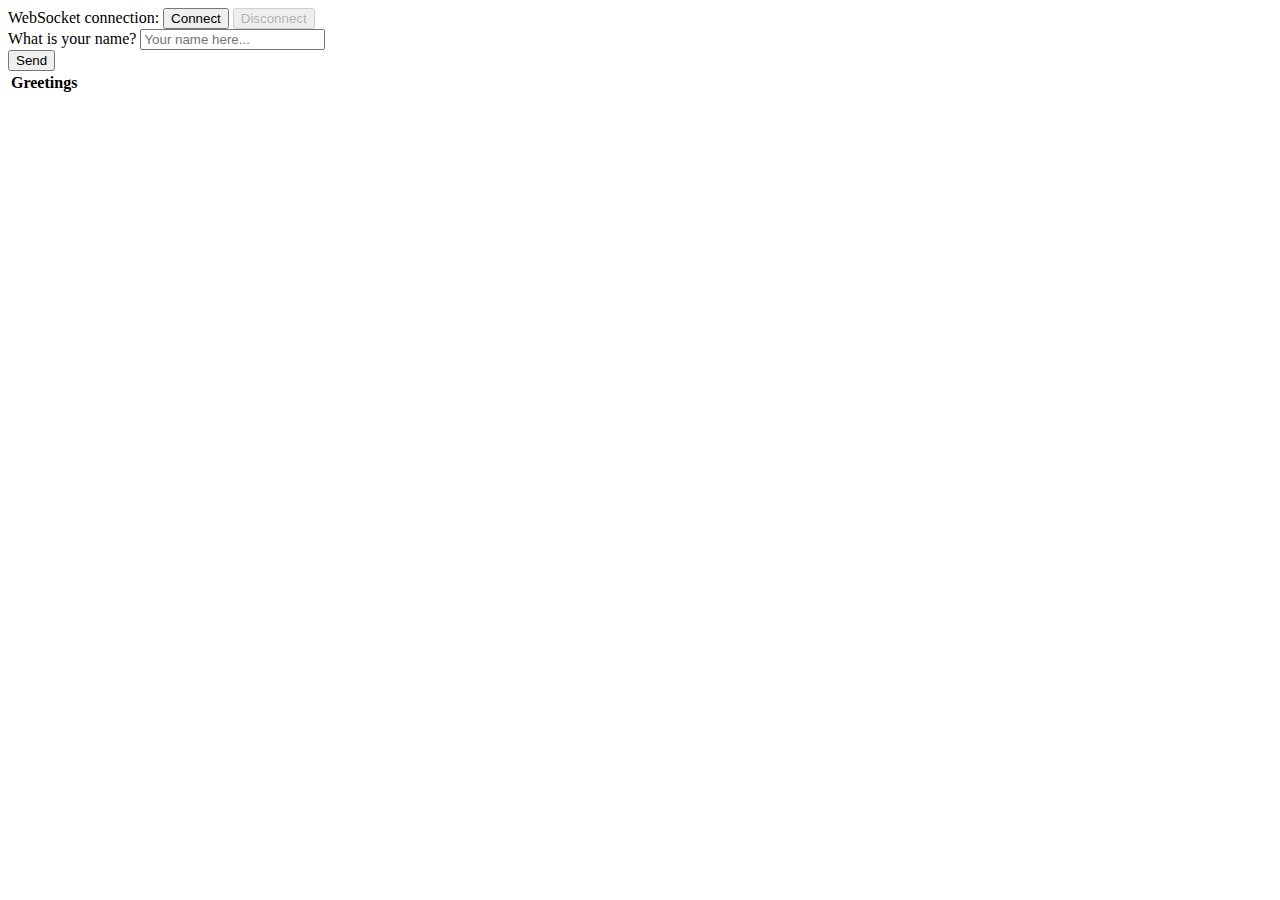
==== src/main/resources/static/index.html @ dc231e18 "Initial web socket" ====
<!DOCTYPE html>
<html>
<head>
    <title>Hello WebSocket</title>
    <link href="/webjars/bootstrap/css/bootstrap.min.css" rel="stylesheet">
    <link href="/main.css" rel="stylesheet">
    <script src="/webjars/jquery/jquery.min.js"></script>
    <script src="/webjars/sockjs-client/sockjs.min.js"></script>
    <script src="/webjars/stomp-websocket/stomp.min.js"></script>
    <script src="/app.js"></script>
</head>
<body>
<noscript><h2 style="color: #ff0000">Seems your browser doesn't support Javascript! Websocket relies on Javascript being
    enabled. Please enable
    Javascript and reload this page!</h2></noscript>
<div id="main-content" class="container">
    <div class="row">
        <div class="col-md-6">
            <form class="form-inline">
                <div class="form-group">
                    <label for="connect">WebSocket connection:</label>
                    <button id="connect" class="btn btn-default" type="submit">Connect</button>
                    <button id="disconnect" class="btn btn-default" type="submit" disabled="disabled">Disconnect
                    </button>
                </div>
            </form>
        </div>
        <div class="col-md-6">
            <form class="form-inline">
                <div class="form-group">
                    <label for="name">What is your name?</label>
                    <input type="text" id="name" class="form-control" placeholder="Your name here...">
                </div>
                <button id="send" class="btn btn-default" type="submit">Send</button>
            </form>
        </div>
    </div>
    <div class="row">
        <div class="col-md-12">
            <table id="conversation" class="table table-striped">
                <thead>
                <tr>
                    <th>Greetings</th>
                </tr>
                </thead>
                <tbody id="greetings">
                </tbody>
            </table>
        </div>
    </div>
</div>
</body>
</html>
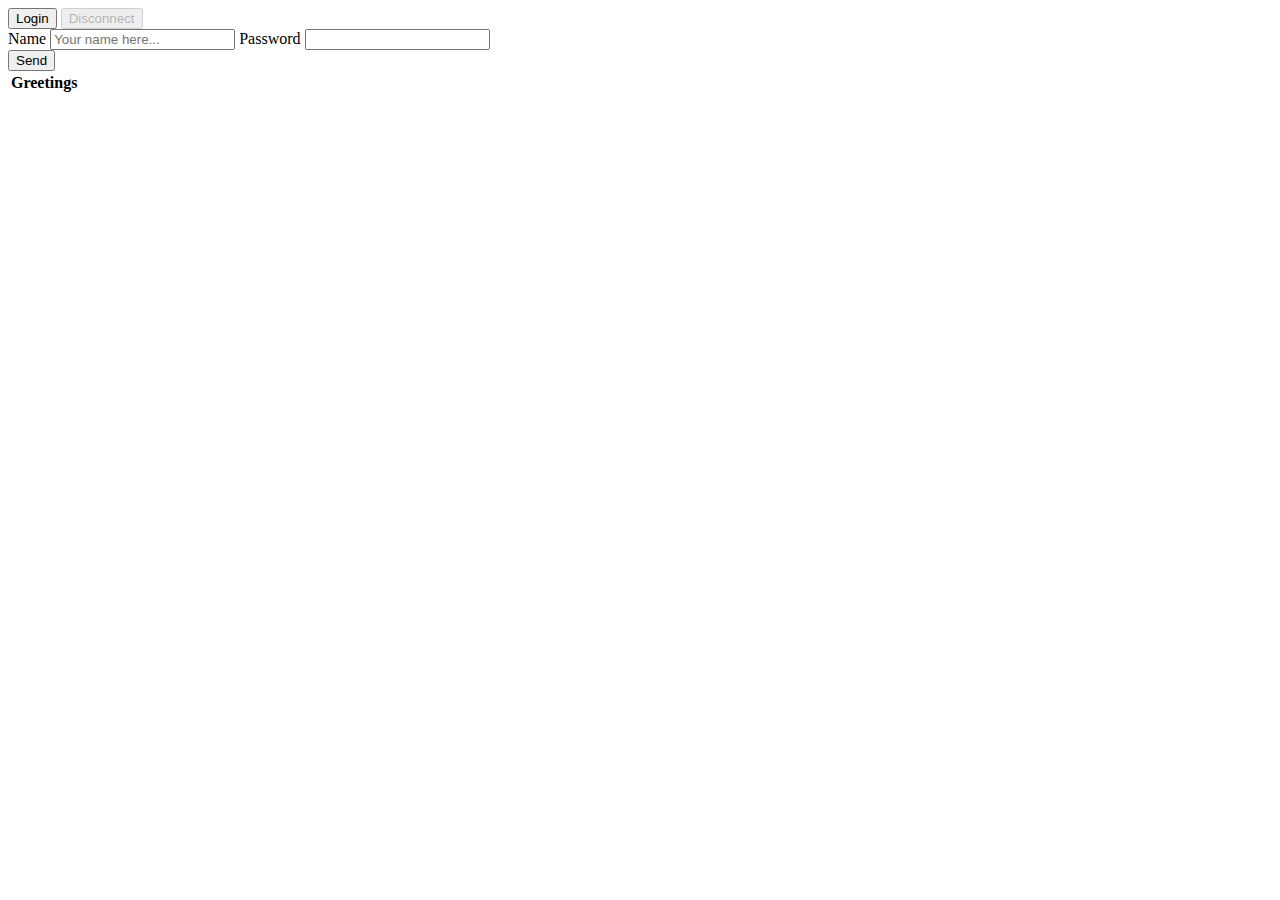
==== commit 63fedc5a: "UI changes" ====
--- a/src/main/resources/static/index.html
+++ b/src/main/resources/static/index.html
@@ -18,8 +18,8 @@
         <div class="col-md-6">
             <form class="form-inline">
                 <div class="form-group">
-                    <label for="connect">WebSocket connection:</label>
-                    <button id="connect" class="btn btn-default" type="submit">Connect</button>
+                    <label for="connect"></label>
+                    <button id="connect" class="btn btn-default" type="submit">Login</button>
                     <button id="disconnect" class="btn btn-default" type="submit" disabled="disabled">Disconnect
                     </button>
                 </div>
@@ -28,8 +28,11 @@
         <div class="col-md-6">
             <form class="form-inline">
                 <div class="form-group">
-                    <label for="name">What is your name?</label>
+                    <label for="name">Name</label>
                     <input type="text" id="name" class="form-control" placeholder="Your name here...">
+                    
+                    <label for="name">Password</label>
+                    <input type="password" id="password" class="form-control" >
                 </div>
                 <button id="send" class="btn btn-default" type="submit">Send</button>
             </form>
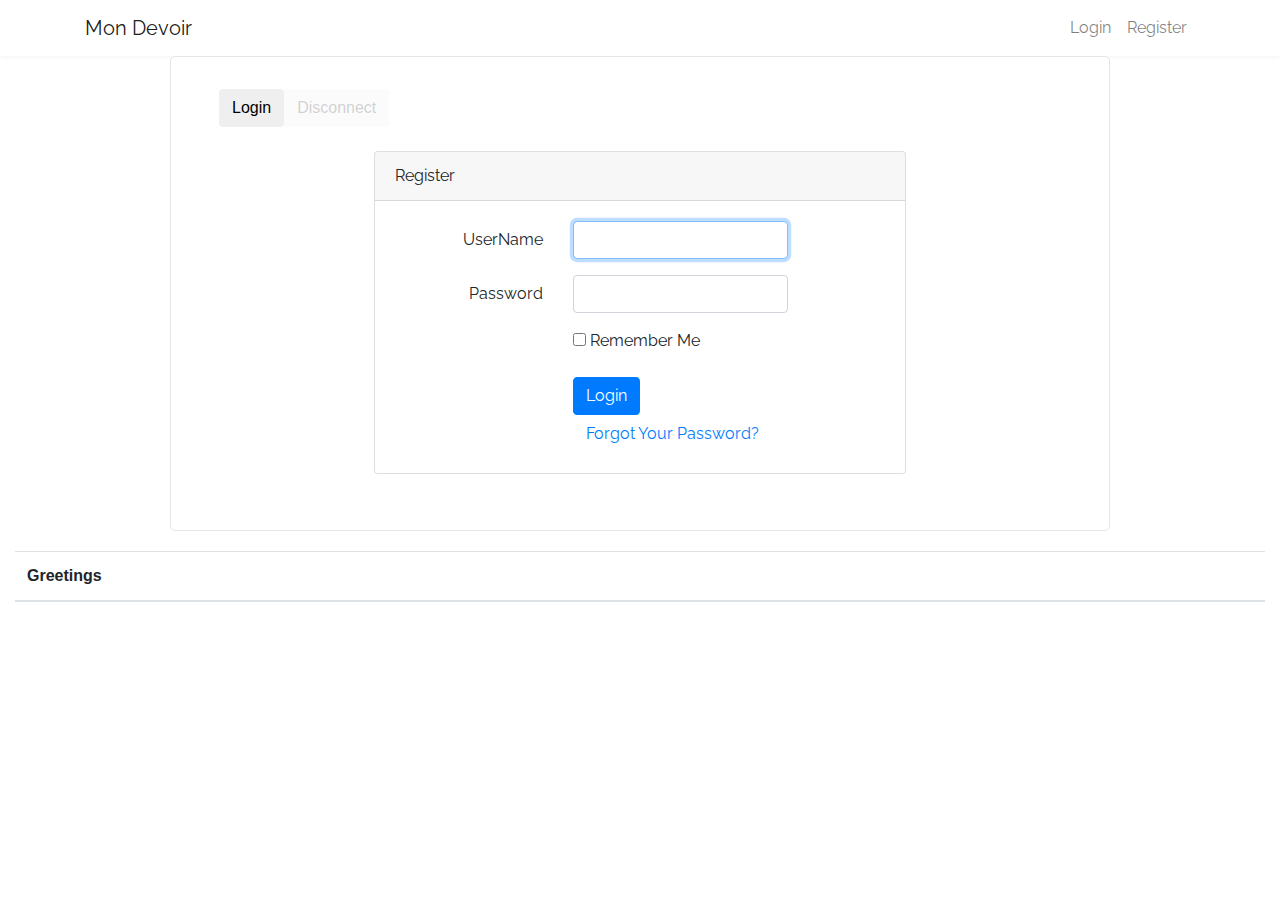
==== commit c4d7cfc5: "new" ====
--- a/src/main/resources/static/index.html
+++ b/src/main/resources/static/index.html
@@ -3,16 +3,59 @@
 <head>
     <title>Hello WebSocket</title>
     <link href="/webjars/bootstrap/css/bootstrap.min.css" rel="stylesheet">
-    <link href="/main.css" rel="stylesheet">
+    <link href="main.css" rel="stylesheet">
     <script src="/webjars/jquery/jquery.min.js"></script>
     <script src="/webjars/sockjs-client/sockjs.min.js"></script>
     <script src="/webjars/stomp-websocket/stomp.min.js"></script>
     <script src="/app.js"></script>
+
+
+  <!-- Required meta tags -->
+    <meta charset="utf-8">
+    <meta name="viewport" content="width=device-width, initial-scale=1, shrink-to-fit=no">
+
+    <!-- Fonts -->
+    <link rel="dns-prefetch" href="https://fonts.gstatic.com">
+    <link href="https://fonts.googleapis.com/css?family=Raleway:300,400,600" rel="stylesheet" type="text/css">
+
+    <link rel="stylesheet" href="style.css">
+
+    <link rel="icon" href="Favicon.png">
+
+    <!-- Bootstrap CSS -->
+    <link rel="stylesheet" href="https://stackpath.bootstrapcdn.com/bootstrap/4.1.3/css/bootstrap.min.css">
+
+
+
 </head>
 <body>
 <noscript><h2 style="color: #ff0000">Seems your browser doesn't support Javascript! Websocket relies on Javascript being
     enabled. Please enable
     Javascript and reload this page!</h2></noscript>
+ <div>
+<nav class="navbar navbar-expand-lg navbar-light navbar-laravel">
+    <div class="container">
+        <a class="navbar-brand" href="#">Mon Devoir</a>
+        <button class="navbar-toggler" type="button" data-toggle="collapse" data-target="#navbarSupportedContent" aria-controls="navbarSupportedContent" aria-expanded="false" aria-label="Toggle navigation">
+            <span class="navbar-toggler-icon"></span>
+        </button>
+
+        <div class="collapse navbar-collapse" id="navbarSupportedContent">
+            <ul class="navbar-nav ml-auto">
+                <li class="nav-item">
+                    <a class="nav-link" href="#">Login</a>
+                </li>
+                <li class="nav-item">
+                    <a class="nav-link" href="#">Register</a>
+                </li>
+            </ul>
+
+        </div>
+    </div>
+</nav>
+</div>
+
+<div class="col-md-12">
 <div id="main-content" class="container">
     <div class="row">
         <div class="col-md-6">
@@ -25,19 +68,58 @@
                 </div>
             </form>
         </div>
-        <div class="col-md-6">
-            <form class="form-inline">
-                <div class="form-group">
-                    <label for="name">Name</label>
-                    <input type="text" id="name" class="form-control" placeholder="Your name here...">
-                    
-                    <label for="name">Password</label>
-                    <input type="password" id="password" class="form-control" >
+</div>
+<main class="login-form">
+    <div class="cotainer">
+        <div class="row justify-content-center">
+            <div class="col-md-8">
+                <div class="card">
+                    <div class="card-header">Register</div>
+                    <div class="card-body">
+                        <form action="" method="">
+                            <div class="form-group row">
+                                <label for="name" class="col-md-4 col-form-label text-md-right">UserName</label>
+                                <div class="col-md-6">
+                                    <input type="text" id="name" class="form-control" name="Your name here..." required autofocus>
+                                </div>
+                            </div>
+
+
+                            <div class="form-group row">
+                                <label for="password" class="col-md-4 col-form-label text-md-right">Password</label>
+                                <div class="col-md-6">
+                                    <input type="password" id="password" class="form-control" name="password" required>
+                                </div>
+                            </div>
+
+                            <div class="form-group row">
+                                <div class="col-md-6 offset-md-4">
+                                    <div class="checkbox">
+                                        <label>
+                                            <input type="checkbox" name="remember"> Remember Me
+                                        </label>
+                                    </div>
+                                </div>
+                            </div>
+
+                            <div class="col-md-6 offset-md-4">
+                                <button type="submit" class="btn btn-primary">
+                                    Login
+                                </button>
+                                <a href="#" class="btn btn-link">
+                                    Forgot Your Password?
+                                </a>
+                            </div>
+                    </div>
+                    </form>
                 </div>
-                <button id="send" class="btn btn-default" type="submit">Send</button>
-            </form>
+            </div>
         </div>
     </div>
+    </div>
+
+</main>
+ 
     <div class="row">
         <div class="col-md-12">
             <table id="conversation" class="table table-striped">
--- a/src/main/resources/static/main.css
+++ b/src/main/resources/static/main.css
@@ -0,0 +1,62 @@
+body {
+    background-color: #f5f5f5;
+}
+
+#main-content {
+    max-width: 940px;
+    padding: 2em 3em;
+    margin: 0 auto 20px;
+    background-color: #fff;
+    border: 1px solid #e5e5e5;
+    -webkit-border-radius: 5px;
+    -moz-border-radius: 5px;
+    border-radius: 5px;
+}
+
+
+@import url(https://fonts.googleapis.com/css?family=Raleway:300,400,600);
+
+
+body{
+    margin: 0;
+    font-size: .9rem;
+    font-weight: 400;
+    line-height: 1.6;
+    color: #212529;
+    text-align: left;
+    background-color: #f5f8fa;
+}
+
+.navbar-laravel
+{
+    box-shadow: 0 2px 4px rgba(0,0,0,.04);
+}
+
+.navbar-brand , .nav-link, .my-form, .login-form
+{
+    font-family: Raleway, sans-serif;
+}
+
+.my-form
+{
+    padding-top: 1.5rem;
+    padding-bottom: 1.5rem;
+}
+
+.my-form .row
+{
+    margin-left: 0;
+    margin-right: 0;
+}
+
+.login-form
+{
+    padding-top: 1.5rem;
+    padding-bottom: 1.5rem;
+}
+
+.login-form .row
+{
+    margin-left: 0;
+    margin-right: 0;
+}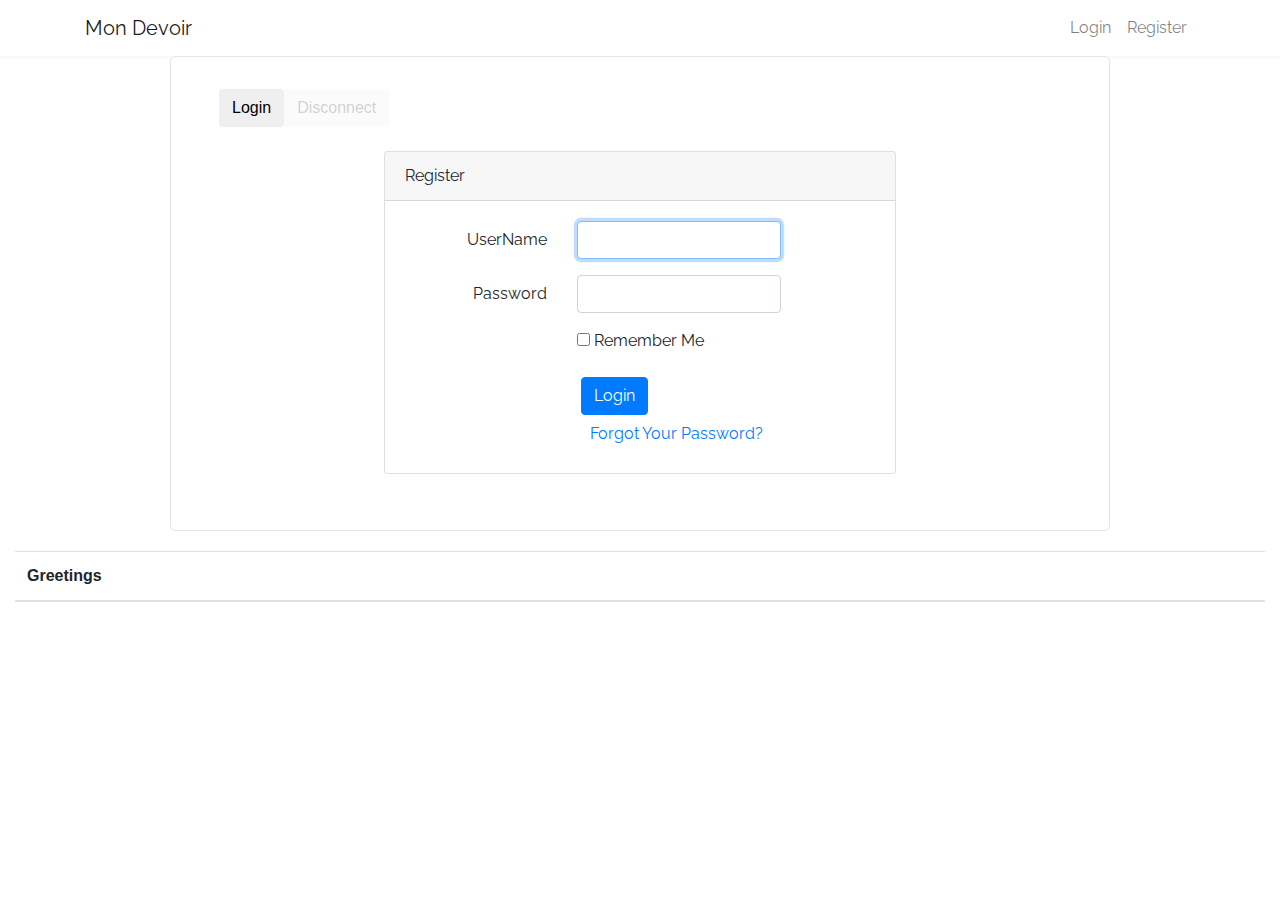
==== commit 255f4efb: "cc" ====
--- a/src/main/resources/static/index.html
+++ b/src/main/resources/static/index.html
@@ -70,7 +70,7 @@
         </div>
 </div>
 <main class="login-form">
-    <div class="cotainer">
+    <div class="container">
         <div class="row justify-content-center">
             <div class="col-md-8">
                 <div class="card">
@@ -103,7 +103,8 @@
                             </div>
 
                             <div class="col-md-6 offset-md-4">
-                                <button type="submit" class="btn btn-primary">
+                                    <label for="connect"></label>
+                                <button type="submit" id="connect" class="btn btn-primary">
                                     Login
                                 </button>
                                 <a href="#" class="btn btn-link">
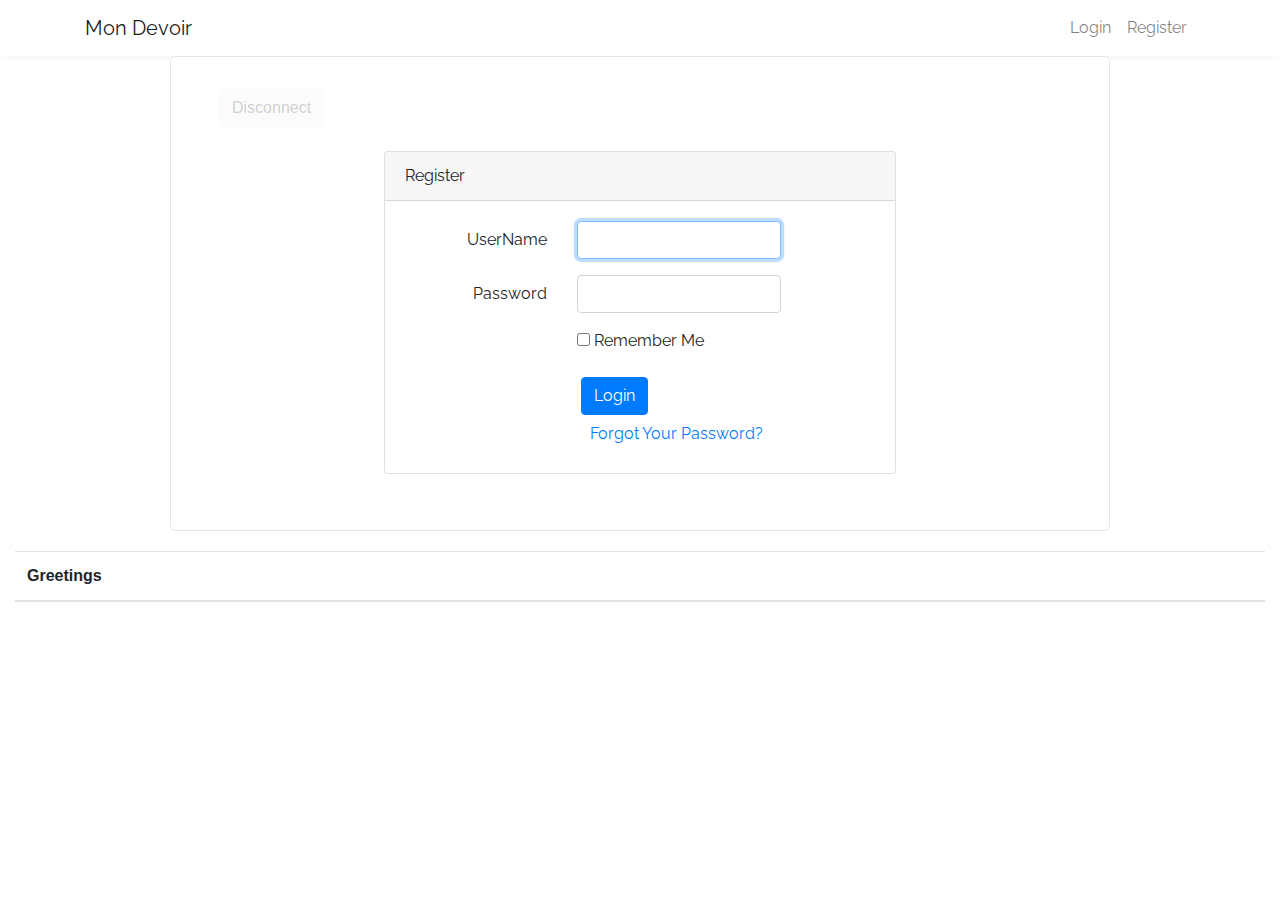
==== commit ffd4e0e4: "WIP1.1" ====
--- a/src/main/resources/static/index.html
+++ b/src/main/resources/static/index.html
@@ -61,8 +61,7 @@
         <div class="col-md-6">
             <form class="form-inline">
                 <div class="form-group">
-                    <label for="connect"></label>
-                    <button id="connect" class="btn btn-default" type="submit">Login</button>
+                    
                     <button id="disconnect" class="btn btn-default" type="submit" disabled="disabled">Disconnect
                     </button>
                 </div>
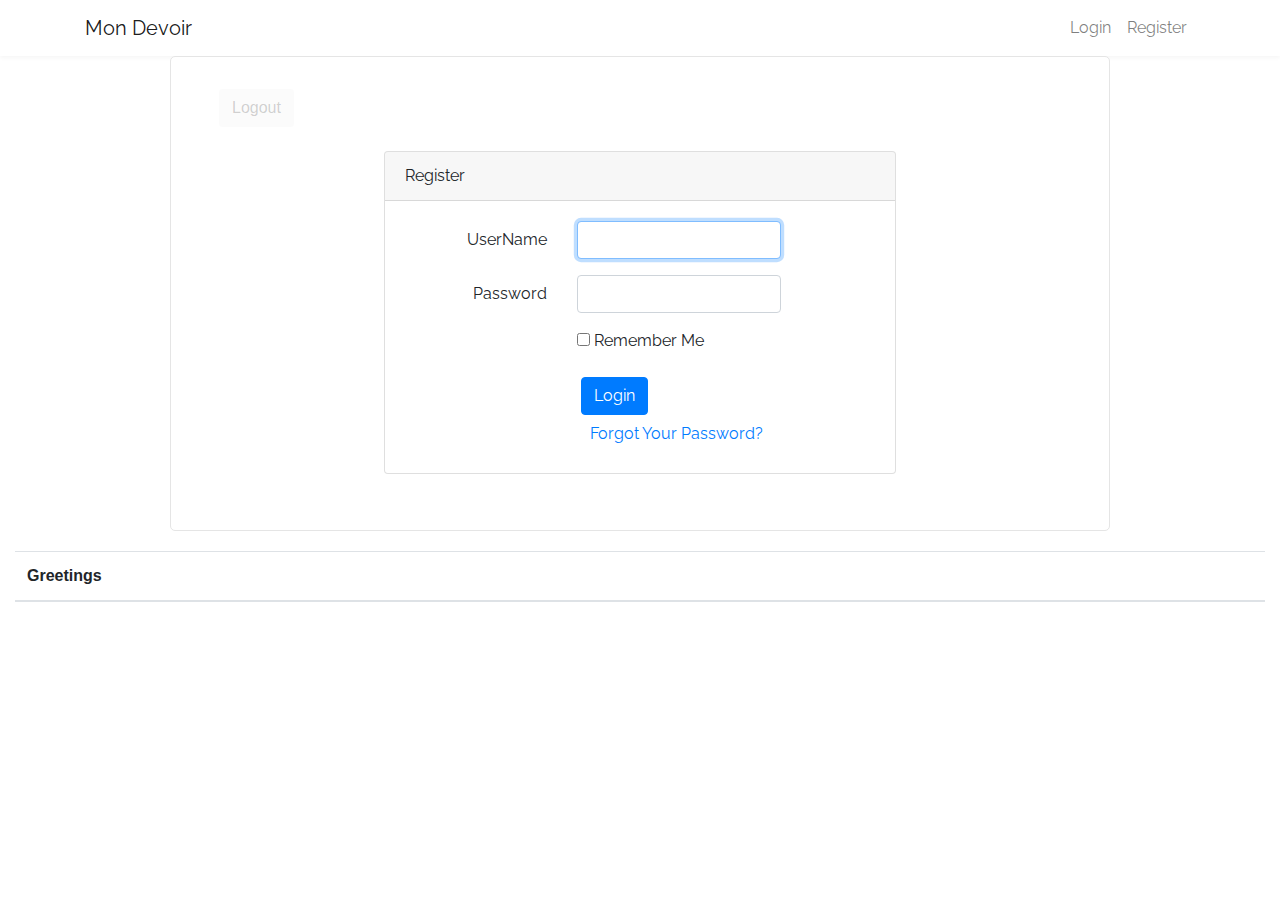
==== commit 7dd10f3a: "Rename logout button" ====
--- a/src/main/resources/static/index.html
+++ b/src/main/resources/static/index.html
@@ -62,7 +62,7 @@
             <form class="form-inline">
                 <div class="form-group">
                     
-                    <button id="disconnect" class="btn btn-default" type="submit" disabled="disabled">Disconnect
+                    <button id="disconnect" class="btn btn-default" type="submit" disabled="disabled">Logout
                     </button>
                 </div>
             </form>
